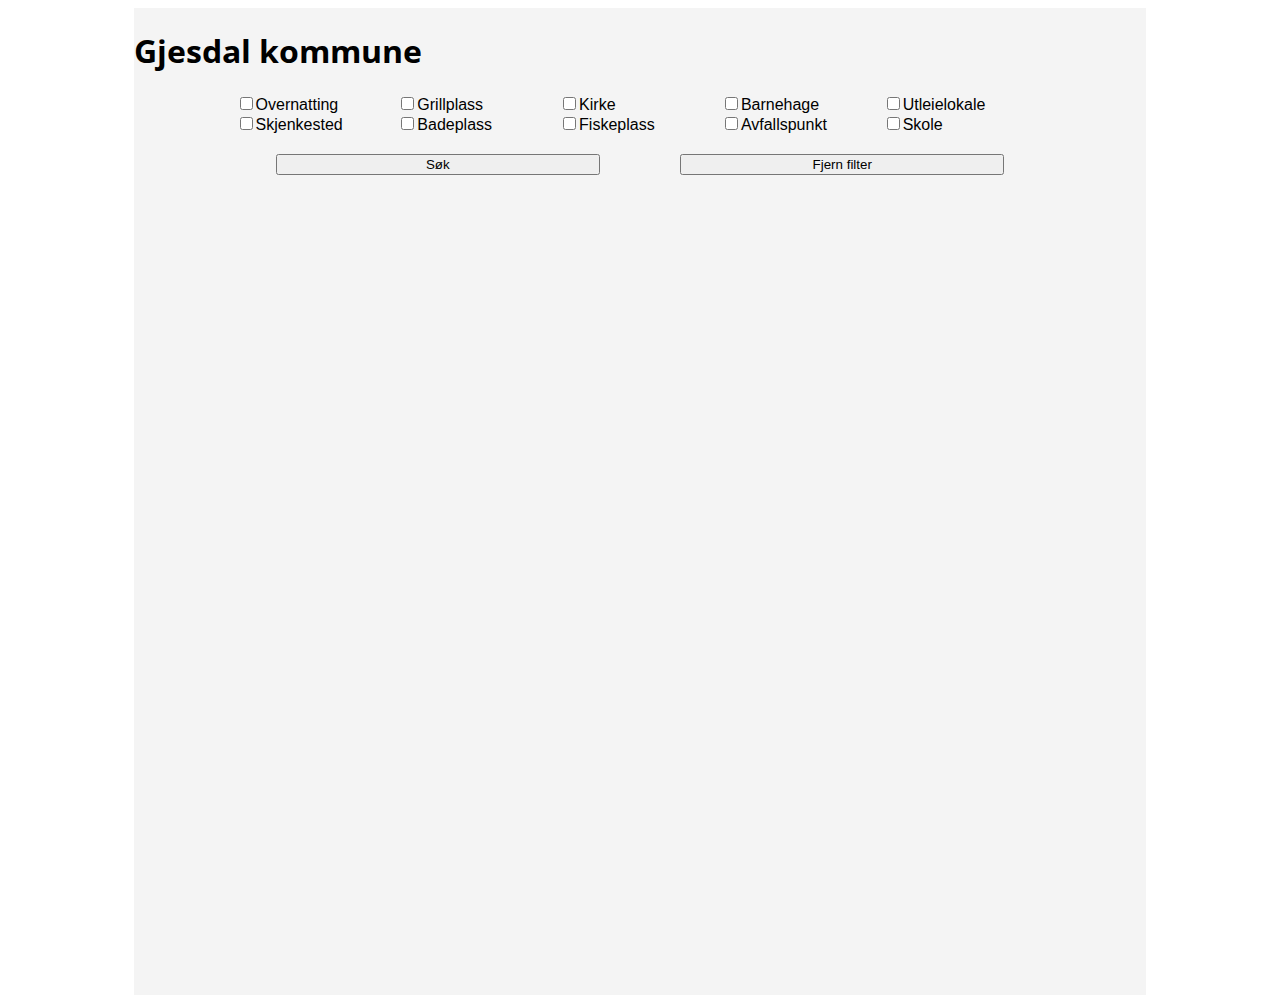
==== Nettside/index.html @ d5fa27ce "Merge remote-tracking branch 'origin/Malin_sin'" ====
<!DOCTYPE HTML>
<html lang="en">
<head>
  <meta charset="UTF-8">
  <title> Eksempel </title>
  <meta charset = "UTF-8">
  <link rel="stylesheet" href="stylesheet.css">
  <link href="https://fonts.googleapis.com/css?family=Open+Sans" rel="stylesheet">
  <script type="text/javascript" src="script.js"></script>
  <script type="text/javascript" src="https://cdnjs.cloudflare.com/ajax/libs/jquery/1.9.0/jquery.js"></script>
  <script type="text/javascript" src="https://www.google.com/jsapi"></script>
  <script type="text/javascript" src="http://mgskjaeveland.github.io/sgvizler/v/0.6/sgvizler.js"></script>
  <script>
    $(document).ready(
      function() {
        sgvizler.containerDrawAll();
      }
    );
  </script>
</head>

<body>
  <div id="flexcolumn">
    <h1>Gjesdal kommune</h1>
    <div id="flexrow">
      <div id="flexcolumn">
        <div><input id="overnatting" type="checkbox">Overnatting</input></div>
        <div><input id="skjenkested" type="checkbox">Skjenkested</input></div>
      </div>
      <div id="flexcolumn">
        <div><input id="grillplass" type="checkbox">Grillplass</input></div>
        <div><input id="badeplass" type="checkbox">Badeplass</input></div>
      </div>
      <div id="flexcolumn">
        <div><input id="kirke" type="checkbox">Kirke</input></div>
        <div><input id="fiskeplass" type="checkbox">Fiskeplass</input></div>
      </div>
      <div id="flexcolumn">
        <div><input id="barnehage" type="checkbox">Barnehage</input></div>
        <div><input id="avfallspunkt" type="checkbox">Avfallspunkt</input></div>
      </div>
      <div id="flexcolumn">
        <div><input id="utleielokale" type="checkbox">Utleielokale</input></div>
        <div><input id="skole" type="checkbox">Skole</input></div>
      </div>
    </div>
    <div id="flexrow">
      <button type="button" class="button" id="søkeknapp">Søk</button>
      <button type="button" class="button" id="fjernChecked">Fjern filter</button>
    </div>

    <div id="map" data-sgvizler-endpoint="http://localhost:3030/Gjesdal/query" data-sgvizler-query="
    PREFIX ww:<http://www.w3.org/1999/02/22-rdf-syntax-ns#>
    PREFIX mr:<http://www.semanticweb.org/marte/ontologies/2018/2/gjesdalontology.owl#>
    SELECT ?Latitude ?Longitude ?Name
    WHERE {
      ?subject mr:hasLatitude ?Latitude .
      ?subject mr:hasLongitude ?Longitude .
      ?subject mr:hasName ?Name .
    }"
    data-sgvizler-chart="sgvizler.visualization.Map">
    </div>
  </div>
</body>
</html>
---- Nettside/stylesheet.css ----
body{
  font-family: "Arial";
}

h1{
  font-family: 'Open Sans', sans-serif;
}

p{
  font-family: "Arial";
}

textarea, input, button{
   outline: none;
}

#flexcolumn{
  display: flex;
  flex-direction: column;
  width: 80%;
  position: relative;
  margin-left: auto;
  margin-right: auto;
  background-color: #f4f4f4;
}

#flexrow{
  display: flex;
  flex-direction: row;
  justify-content: space-around;
  width: 80%;
  position: relative;
  margin-left: auto;
  margin-right: auto;
  margin-bottom: 20px;
  background-color: #f4f4f4;
}

.button{
  width: 40%;
  margin: auto;
}

#map{
  height: 800px;
}
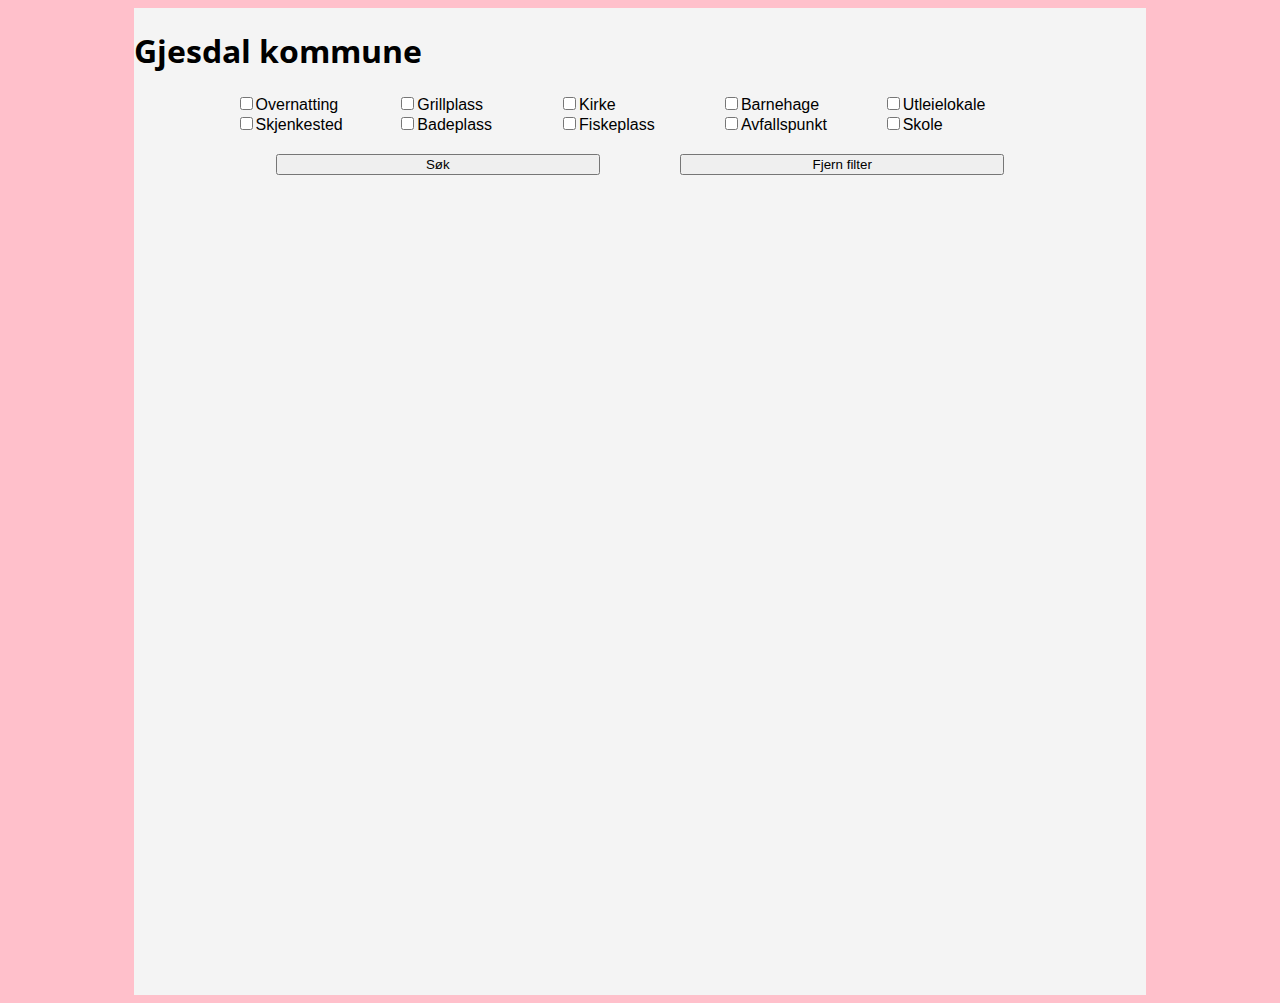
==== commit 9ee0aad4: "Merge remote-tracking branch 'origin/Malin_skal_prøve_ting'" ====
--- a/Nettside/index.html
+++ b/Nettside/index.html
@@ -1,65 +1,67 @@
 <!DOCTYPE HTML>
 <html lang="en">
-<head>
-  <meta charset="UTF-8">
-  <title> Eksempel </title>
-  <meta charset = "UTF-8">
-  <link rel="stylesheet" href="stylesheet.css">
-  <link href="https://fonts.googleapis.com/css?family=Open+Sans" rel="stylesheet">
-  <script type="text/javascript" src="script.js"></script>
-  <script type="text/javascript" src="https://cdnjs.cloudflare.com/ajax/libs/jquery/1.9.0/jquery.js"></script>
-  <script type="text/javascript" src="https://www.google.com/jsapi"></script>
-  <script type="text/javascript" src="http://mgskjaeveland.github.io/sgvizler/v/0.6/sgvizler.js"></script>
-  <script>
-    $(document).ready(
-      function() {
-        sgvizler.containerDrawAll();
-      }
-    );
-  </script>
-</head>
+  <head>
+    <meta charset="UTF-8">
+    <title> Eksempel </title>
+    <meta charset = "UTF-8">
+    <link rel="stylesheet" href="stylesheet.css">
+    <link href="https://fonts.googleapis.com/css?family=Open+Sans" rel="stylesheet">
+    <script type="text/javascript" src="script.js"></script>
+    <script type="text/javascript" src="https://cdnjs.cloudflare.com/ajax/libs/jquery/1.9.0/jquery.js"></script>
+    <script type="text/javascript" src="https://www.google.com/jsapi"></script>
+    <script type="text/javascript" src="http://mgskjaeveland.github.io/sgvizler/v/0.6/sgvizler.js"></script>
+    <script>
+      $(document).ready(
+        function() {
+          sgvizler.containerDrawAll();
+        }
+      );
+    </script>
+  </head>
+  <body>
+    <div id="flexcolumn">
+      <h1>Gjesdal kommune</h1>
+      <div id="flexrow">
+        <div id="flexcolumn">
+          <div><input id="overnatting" class="checkbox" type="checkbox">Overnatting</input></div>
+          <div><input id="skjenkested" class="checkbox" type="checkbox">Skjenkested</input></div>
+        </div>
+        <div id="flexcolumn">
+          <div><input id="grillplass" class="checkbox"  type="checkbox">Grillplass</input></div>
+          <div><input id="badeplass" class="checkbox"  type="checkbox">Badeplass</input></div>
+        </div>
+        <div id="flexcolumn">
+          <div><input id="kirke" class="checkbox" type="checkbox">Kirke</input></div>
+          <div><input id="fiskeplass" class="checkbox" type="checkbox">Fiskeplass</input></div>
+        </div>
+        <div id="flexcolumn">
+          <div><input id="barnehage" class="checkbox" type="checkbox">Barnehage</input></div>
+          <div><input id="avfallspunkt" class="checkbox" type="checkbox">Avfallspunkt</input></div>
+        </div>
+        <div id="flexcolumn">
+          <div><input id="utleielokale" class="checkbox" type="checkbox">Utleielokale</input></div>
+          <div><input id="skole" class="checkbox" type="checkbox">Skole</input></div>
+        </div>
+      </div>
+      <div id="flexrow">
+        <button type="button" class="button" id="søkeknapp">Søk</button>
+        <button type="button" class="button" id="fjernChecked">Fjern filter</button>
+      </div>
 
-<body>
-  <div id="flexcolumn">
-    <h1>Gjesdal kommune</h1>
-    <div id="flexrow">
-      <div id="flexcolumn">
-        <div><input id="overnatting" type="checkbox">Overnatting</input></div>
-        <div><input id="skjenkested" type="checkbox">Skjenkested</input></div>
+      <div id="map" data-sgvizler-endpoint="http://localhost:3030/Gjesdal/query" data-sgvizler-query="
+        PREFIX ww:<http://www.w3.org/1999/02/22-rdf-syntax-ns#>
+        PREFIX mr:<http://www.semanticweb.org/marte/ontologies/2018/2/gjesdalontology.owl#>
+        SELECT ?Latitude ?Longitude ?Name
+        WHERE {
+          ?subject mr:hasLatitude ?Latitude .
+          ?subject mr:hasLongitude ?Longitude .
+          ?subject mr:hasName ?Name .
+        }"
+        data-sgvizler-chart="sgvizler.visualization.Map">
       </div>
-      <div id="flexcolumn">
-        <div><input id="grillplass" type="checkbox">Grillplass</input></div>
-        <div><input id="badeplass" type="checkbox">Badeplass</input></div>
-      </div>
-      <div id="flexcolumn">
-        <div><input id="kirke" type="checkbox">Kirke</input></div>
-        <div><input id="fiskeplass" type="checkbox">Fiskeplass</input></div>
-      </div>
-      <div id="flexcolumn">
-        <div><input id="barnehage" type="checkbox">Barnehage</input></div>
-        <div><input id="avfallspunkt" type="checkbox">Avfallspunkt</input></div>
-      </div>
-      <div id="flexcolumn">
-        <div><input id="utleielokale" type="checkbox">Utleielokale</input></div>
-        <div><input id="skole" type="checkbox">Skole</input></div>
+      <div id="list" data-sgvizler-endpoint="http://localhost:3030/Gjesdal/query" data-sgvizler-query=""
+        data-sgvizler-chart="sgvizler.visualization.List">
       </div>
     </div>
-    <div id="flexrow">
-      <button type="button" class="button" id="søkeknapp">Søk</button>
-      <button type="button" class="button" id="fjernChecked">Fjern filter</button>
-    </div>
-
-    <div id="map" data-sgvizler-endpoint="http://localhost:3030/Gjesdal/query" data-sgvizler-query="
-    PREFIX ww:<http://www.w3.org/1999/02/22-rdf-syntax-ns#>
-    PREFIX mr:<http://www.semanticweb.org/marte/ontologies/2018/2/gjesdalontology.owl#>
-    SELECT ?Latitude ?Longitude ?Name
-    WHERE {
-      ?subject mr:hasLatitude ?Latitude .
-      ?subject mr:hasLongitude ?Longitude .
-      ?subject mr:hasName ?Name .
-    }"
-    data-sgvizler-chart="sgvizler.visualization.Map">
-    </div>
-  </div>
-</body>
+  </body>
 </html>
--- a/Nettside/stylesheet.css
+++ b/Nettside/stylesheet.css
@@ -1,5 +1,6 @@
 body{
   font-family: "Arial";
+  background-color: pink;
 }
 
 h1{
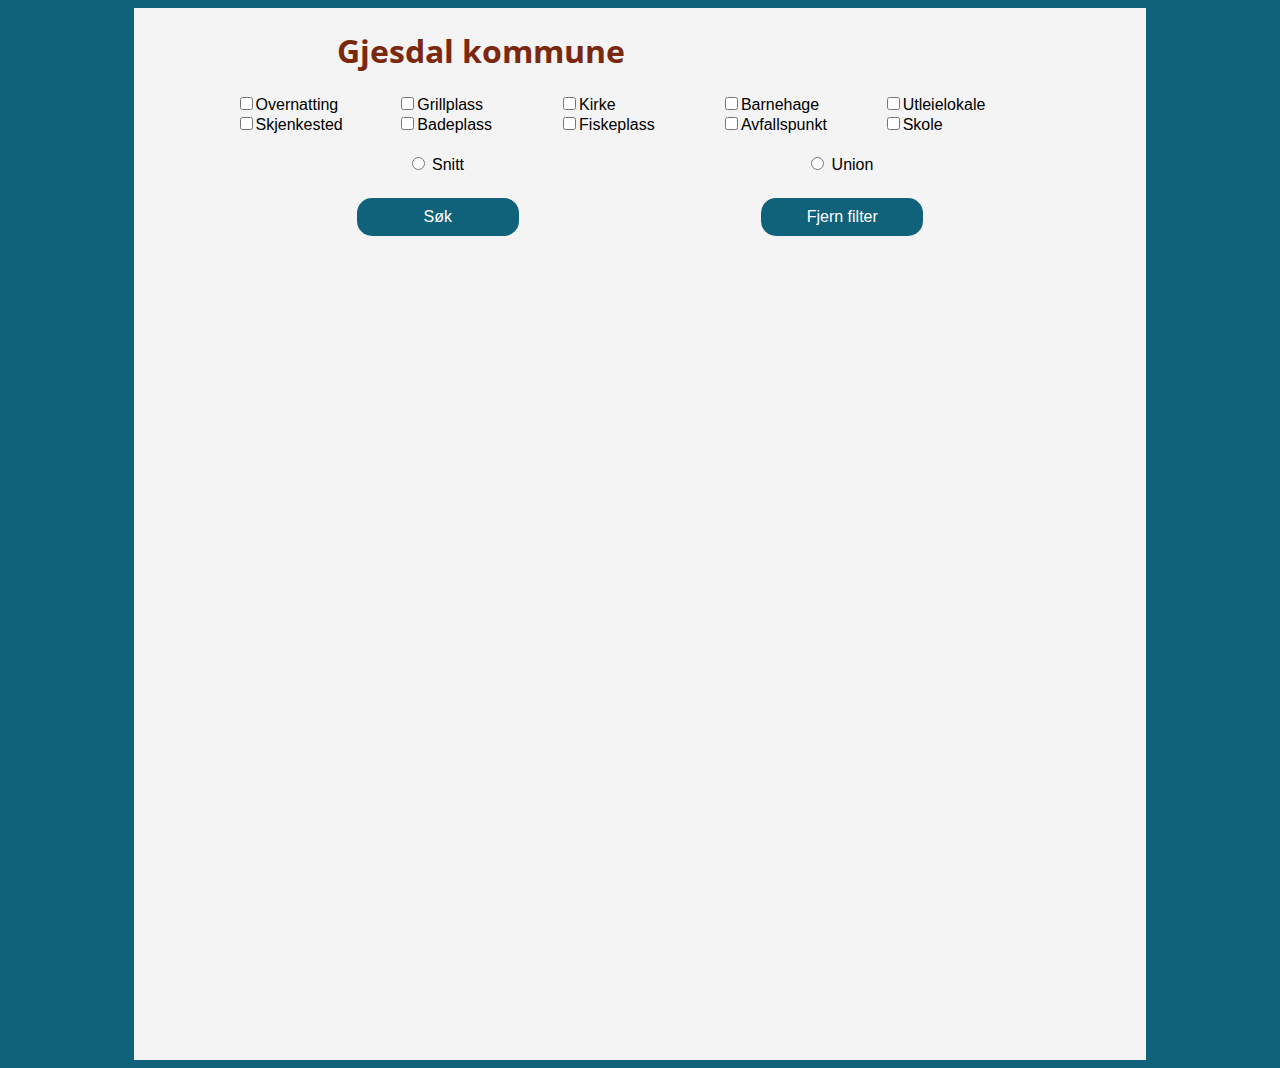
==== commit 8e772267: "Lagt til to geoer" ====
--- a/Nettside/index.html
+++ b/Nettside/index.html
@@ -19,31 +19,35 @@
     </script>
   </head>
   <body>
-    <div id="flexcolumn">
+    <div class="flexcolumn">
       <h1>Gjesdal kommune</h1>
-      <div id="flexrow">
-        <div id="flexcolumn">
+      <div class="flexrow">
+        <div class="flexcolumn">
           <div><input id="overnatting" class="checkbox" type="checkbox">Overnatting</input></div>
           <div><input id="skjenkested" class="checkbox" type="checkbox">Skjenkested</input></div>
         </div>
-        <div id="flexcolumn">
+        <div class="flexcolumn">
           <div><input id="grillplass" class="checkbox"  type="checkbox">Grillplass</input></div>
           <div><input id="badeplass" class="checkbox"  type="checkbox">Badeplass</input></div>
         </div>
-        <div id="flexcolumn">
+        <div class="flexcolumn">
           <div><input id="kirke" class="checkbox" type="checkbox">Kirke</input></div>
           <div><input id="fiskeplass" class="checkbox" type="checkbox">Fiskeplass</input></div>
         </div>
-        <div id="flexcolumn">
+        <div class="flexcolumn">
           <div><input id="barnehage" class="checkbox" type="checkbox">Barnehage</input></div>
           <div><input id="avfallspunkt" class="checkbox" type="checkbox">Avfallspunkt</input></div>
         </div>
-        <div id="flexcolumn">
+        <div class="flexcolumn">
           <div><input id="utleielokale" class="checkbox" type="checkbox">Utleielokale</input></div>
           <div><input id="skole" class="checkbox" type="checkbox">Skole</input></div>
         </div>
       </div>
-      <div id="flexrow">
+      <div class="flexrow">
+        <div><input id="snitt" name="operator" type="radio"> Snitt </input></div>
+        <div><input id="union" name="operator" type="radio"> Union </input></div>
+      </div>
+      <div class="flexrow">
         <button type="button" class="button" id="søkeknapp">Søk</button>
         <button type="button" class="button" id="fjernChecked">Fjern filter</button>
       </div>
--- a/Nettside/stylesheet.css
+++ b/Nettside/stylesheet.css
@@ -1,10 +1,12 @@
 body{
   font-family: "Arial";
-  background-color: pink;
+  background-color: #10627a;
 }
 
 h1{
+  margin-left: 20%;
   font-family: 'Open Sans', sans-serif;
+  color: #7a2910;
 }
 
 p{
@@ -15,7 +17,7 @@
    outline: none;
 }
 
-#flexcolumn{
+.flexcolumn{
   display: flex;
   flex-direction: column;
   width: 80%;
@@ -25,7 +27,7 @@
   background-color: #f4f4f4;
 }
 
-#flexrow{
+.flexrow{
   display: flex;
   flex-direction: row;
   justify-content: space-around;
@@ -40,6 +42,19 @@
 .button{
   width: 40%;
   margin: auto;
+  background-color: #10627a;
+  color: white;
+  font-size: 16px;
+  margin: 4px 2px;
+  padding: 10px;
+  border-radius: 15px;
+  width: 20%;
+  font-family: "Lato", sans-serif;
+  outline: none;
+  text-align: center;
+  text-decoration: none;
+  display: inline-block;
+  border: none;
 }
 
 #map{
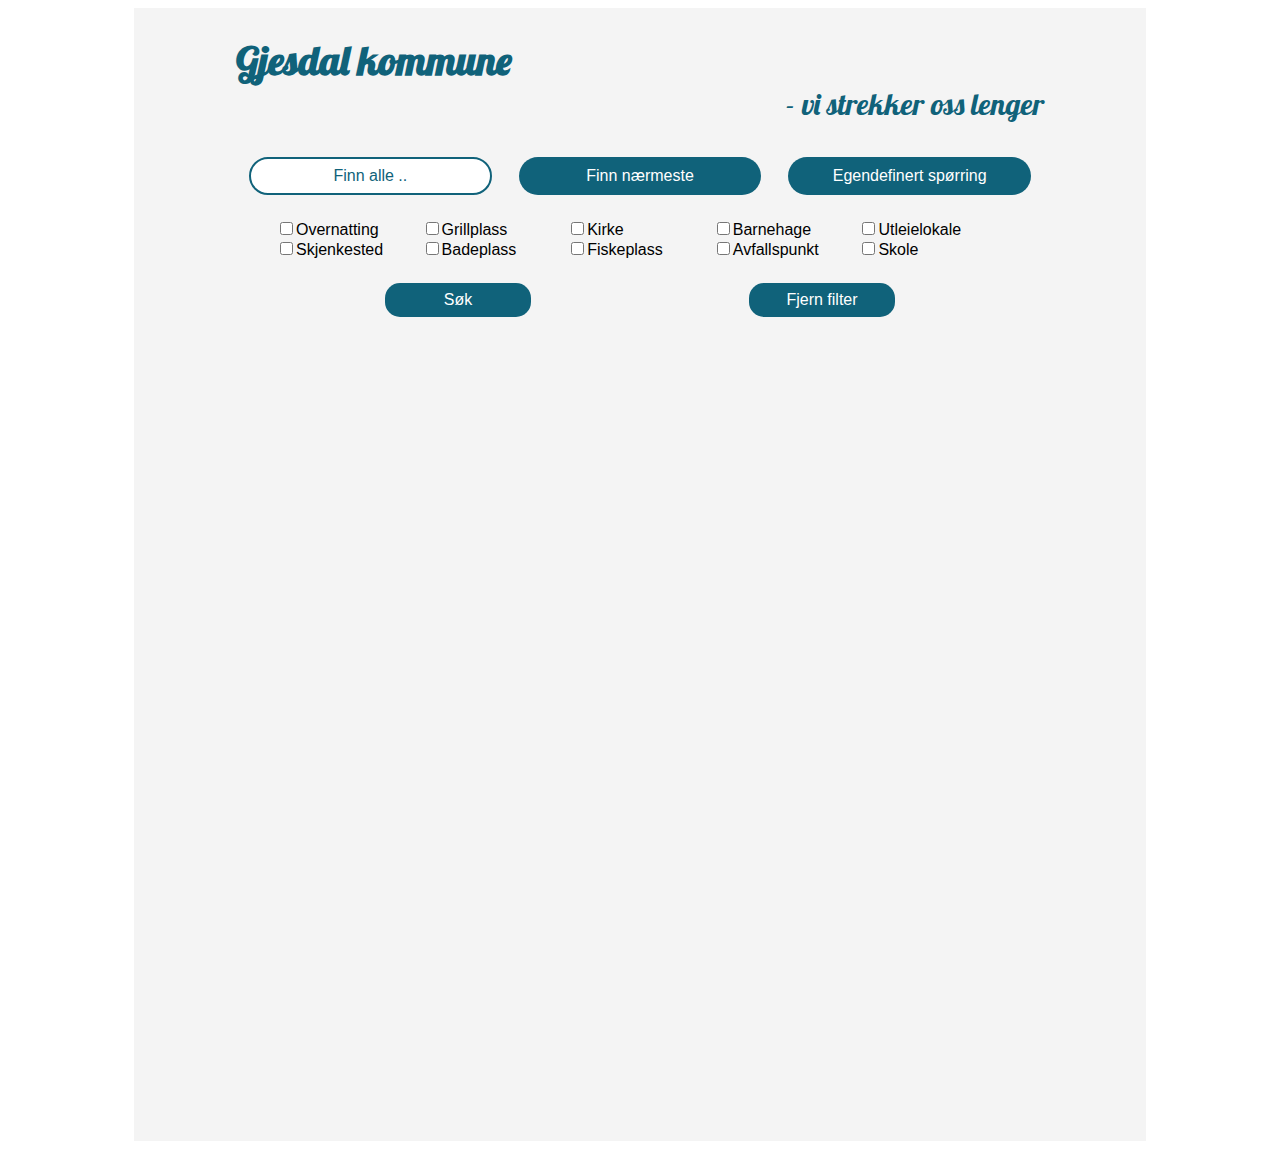
==== commit 47272a8a: "Lab ons" ====
--- a/Nettside/index.html
+++ b/Nettside/index.html
@@ -1,10 +1,10 @@
 <!DOCTYPE HTML>
-<html lang="en">
+<html lang="EN">
   <head>
     <meta charset="UTF-8">
-    <title> Eksempel </title>
-    <meta charset = "UTF-8">
+    <title> Gjesdal </title>
     <link rel="stylesheet" href="stylesheet.css">
+    <link href="https://fonts.googleapis.com/css?family=Lobster" rel="stylesheet">
     <link href="https://fonts.googleapis.com/css?family=Open+Sans" rel="stylesheet">
     <script type="text/javascript" src="script.js"></script>
     <script type="text/javascript" src="https://cdnjs.cloudflare.com/ajax/libs/jquery/1.9.0/jquery.js"></script>
@@ -20,38 +20,69 @@
   </head>
   <body>
     <div class="flexcolumn">
+
       <h1>Gjesdal kommune</h1>
+      <p id="gjesdal-motto">  - vi strekker oss lenger</p>
       <div class="flexrow">
-        <div class="flexcolumn">
-          <div><input id="overnatting" class="checkbox" type="checkbox">Overnatting</input></div>
-          <div><input id="skjenkested" class="checkbox" type="checkbox">Skjenkested</input></div>
+        <button type="button" name="button" class="bigButton active" id="finnAlleKnapp">Finn alle ..</button>
+        <button type="button" name="button" class="bigButton" id="finnNaermesteKnapp">Finn nærmeste</button>
+        <button type="button" name="button" class="bigButton" id="egendefSpørringKnapp">Egendefinert spørring</button>
+      </div>
+      <div class="flexcolumn" id="finnAlle">
+        <div class="flexrow">
+          <div class="flexcolumn">
+            <div><input id="overnatting" class="checkbox" type="checkbox">Overnatting</input></div>
+            <div><input id="skjenkested" class="checkbox" type="checkbox">Skjenkested</input></div>
+          </div>
+          <div class="flexcolumn">
+            <div><input id="grillplass" class="checkbox"  type="checkbox">Grillplass</input></div>
+            <div><input id="badeplass" class="checkbox"  type="checkbox">Badeplass</input></div>
+          </div>
+          <div class="flexcolumn">
+            <div><input id="kirke" class="checkbox" type="checkbox">Kirke</input></div>
+            <div><input id="fiskeplass" class="checkbox" type="checkbox">Fiskeplass</input></div>
+          </div>
+          <div class="flexcolumn">
+            <div><input id="barnehage" class="checkbox" type="checkbox">Barnehage</input></div>
+            <div><input id="avfallspunkt" class="checkbox" type="checkbox">Avfallspunkt</input></div>
+          </div>
+          <div class="flexcolumn">
+            <div><input id="utleielokale" class="checkbox" type="checkbox">Utleielokale</input></div>
+            <div><input id="skole" class="checkbox" type="checkbox">Skole</input></div>
+          </div>
         </div>
-        <div class="flexcolumn">
-          <div><input id="grillplass" class="checkbox"  type="checkbox">Grillplass</input></div>
-          <div><input id="badeplass" class="checkbox"  type="checkbox">Badeplass</input></div>
-        </div>
-        <div class="flexcolumn">
-          <div><input id="kirke" class="checkbox" type="checkbox">Kirke</input></div>
-          <div><input id="fiskeplass" class="checkbox" type="checkbox">Fiskeplass</input></div>
-        </div>
-        <div class="flexcolumn">
-          <div><input id="barnehage" class="checkbox" type="checkbox">Barnehage</input></div>
-          <div><input id="avfallspunkt" class="checkbox" type="checkbox">Avfallspunkt</input></div>
-        </div>
-        <div class="flexcolumn">
-          <div><input id="utleielokale" class="checkbox" type="checkbox">Utleielokale</input></div>
-          <div><input id="skole" class="checkbox" type="checkbox">Skole</input></div>
+        <div class="flexrow">
+          <button type="button" class="button" id="checkBoxSøk">Søk</button>
+          <button type="button" class="button" id="fjernChecked">Fjern filter</button>
         </div>
       </div>
-      <div class="flexrow">
-        <div><input id="snitt" name="operator" type="radio"> Snitt </input></div>
-        <div><input id="union" name="operator" type="radio"> Union </input></div>
+      <div class="flexrow" id="finnNaermeste">
+        <div>
+          <input id="skrevetNavn" name="operator" type="input" placeholder="Navn"/>
+        </div>
+        <div class="custom-select">
+          <select id="dropDown">
+            <option value="Accommodation">Overnatting</option>
+            <option value="BarbequeArea">Grillplass</option>
+            <option value="Church">Kirke</option>
+            <option value="Preschool">Barnehage</option>
+            <option value="EventVenue">Utlelelokale</option>
+            <option value="BarOrPub">Skjenkested</option>
+            <option value="Beach">Badeplass</option>
+            <option value="BodyOfWater">Fiskeplass</option>
+            <option value="RecyclingPoint">Avfallspunkt</option>
+            <option value="School">Skole</option>
+          </select>
+        </div>
+        <button type="button" class="button" id="søkeknapp">Søk</button>
       </div>
-      <div class="flexrow">
-        <button type="button" class="button" id="søkeknapp">Søk</button>
-        <button type="button" class="button" id="fjernChecked">Fjern filter</button>
+      <div class="flexcolumn" id="egendefSpørring">
+        <div class="høyreStilt">
+          <a href="ontologi.html" target="_blank">Ontologi</a>
+        </div>
+        <textarea id="egenSpørring" class="storInput">PREFIX ww:<http://www.w3.org/1999/02/22-rdf-syntax-ns#>&#013;PREFIX mr:<http://www.semanticweb.org/marte/ontologies/2018/2/gjesdalontology.owl#>&#013;PREFIX schema: <http://schema.org/>&#013;PREFIX f:<http://www.w3.org/2005/xpath-functions/math#>&#013;&#013;SELECT ?Lat ?Long ?Name&#013;WHERE{&#013; ?subject mr:hasLatitude ?Lat .&#013; ?subject mr:hasLongitude ?Long .&#013; ?subject mr:hasName ?Name .&#013; ?subject a schema:BarOrPub&#013;} </textarea>
+        <button type="button" class="button" id="egenSpørringKnapp">Kjør spørring</button>
       </div>
-
       <div id="map" data-sgvizler-endpoint="http://localhost:3030/Gjesdal/query" data-sgvizler-query="
         PREFIX ww:<http://www.w3.org/1999/02/22-rdf-syntax-ns#>
         PREFIX mr:<http://www.semanticweb.org/marte/ontologies/2018/2/gjesdalontology.owl#>
@@ -63,7 +94,7 @@
         }"
         data-sgvizler-chart="sgvizler.visualization.Map">
       </div>
-      <div id="list" data-sgvizler-endpoint="http://localhost:3030/Gjesdal/query" data-sgvizler-query=""
+      <div class="tabellOgListe" id="list" data-sgvizler-endpoint="http://localhost:3030/Gjesdal/query" data-sgvizler-query=""
         data-sgvizler-chart="sgvizler.visualization.List">
       </div>
     </div>
--- a/Nettside/stylesheet.css
+++ b/Nettside/stylesheet.css
@@ -1,12 +1,14 @@
 body{
   font-family: "Arial";
-  background-color: #10627a;
+  background-color: white;
 }
 
 h1{
-  margin-left: 20%;
-  font-family: 'Open Sans', sans-serif;
-  color: #7a2910;
+  margin-left: 10%;
+  font-family: 'Lobster', cursive;
+  color: #10627a;
+  font-size: 40px;
+  margin-bottom: -30px;
 }
 
 p{
@@ -40,13 +42,12 @@
 }
 
 .button{
-  width: 40%;
   margin: auto;
   background-color: #10627a;
   color: white;
   font-size: 16px;
   margin: 4px 2px;
-  padding: 10px;
+  padding: 8px;
   border-radius: 15px;
   width: 20%;
   font-family: "Lato", sans-serif;
@@ -57,6 +58,91 @@
   border: none;
 }
 
+#finnAlle{
+  width: 90%;
+}
+
+.bigButton{
+  margin: auto;
+  background-color: #10627a;
+  color: white;
+  font-size: 16px;
+  margin: 4px 2px;
+  padding: 8px;
+  border-radius: 25px;
+  width: 30%;
+  font-family: "Lato", sans-serif;
+  /*font-weight: bold;*/
+  outline: none;
+  text-align: center;
+  text-decoration: none;
+  display: inline-block;
+  border: none;
+}
+
+.active{
+  color: #10627a;
+  background-color: white;
+  border: 2px solid #10627a;
+
+}
+
+#gjesdal-motto{
+  text-align: right;
+  padding-right: 10%;
+  font-size: 30px;
+  font-family: 'Lobster';
+  color: #10627a;
+}
+
+.custom-select{
+  position: relative;
+  font-family: "Lato", sans-serif;
+  width: 200px;
+}
+
+.custom-select select{
+  font-size: 16px;
+  color: black;
+  margin-top: 10px;
+  background-color: white;
+  width: 100%;
+}
+
+#skrevetNavn{
+  margin-top: 10px;
+  font-size: 16px;
+  /*border: 2px solid #10627a;*/
+  outline: none;
+}
+
+.tabellOgListe{
+  width: 100%;
+  margin-left: auto;
+  margin-right: auto;
+}
+.storInput{
+  height: 200px;
+}
+
+.høyreStilt{
+  display: flex;
+  flex-direction: row;
+  justify-content: flex-end;
+}
+
 #map{
   height: 800px;
 }
+
+#finnAlle{
+  display: flex;
+}
+
+#finnNaermeste{
+  display: none;
+}
+
+#egendefSpørring{
+  display: none;
+}
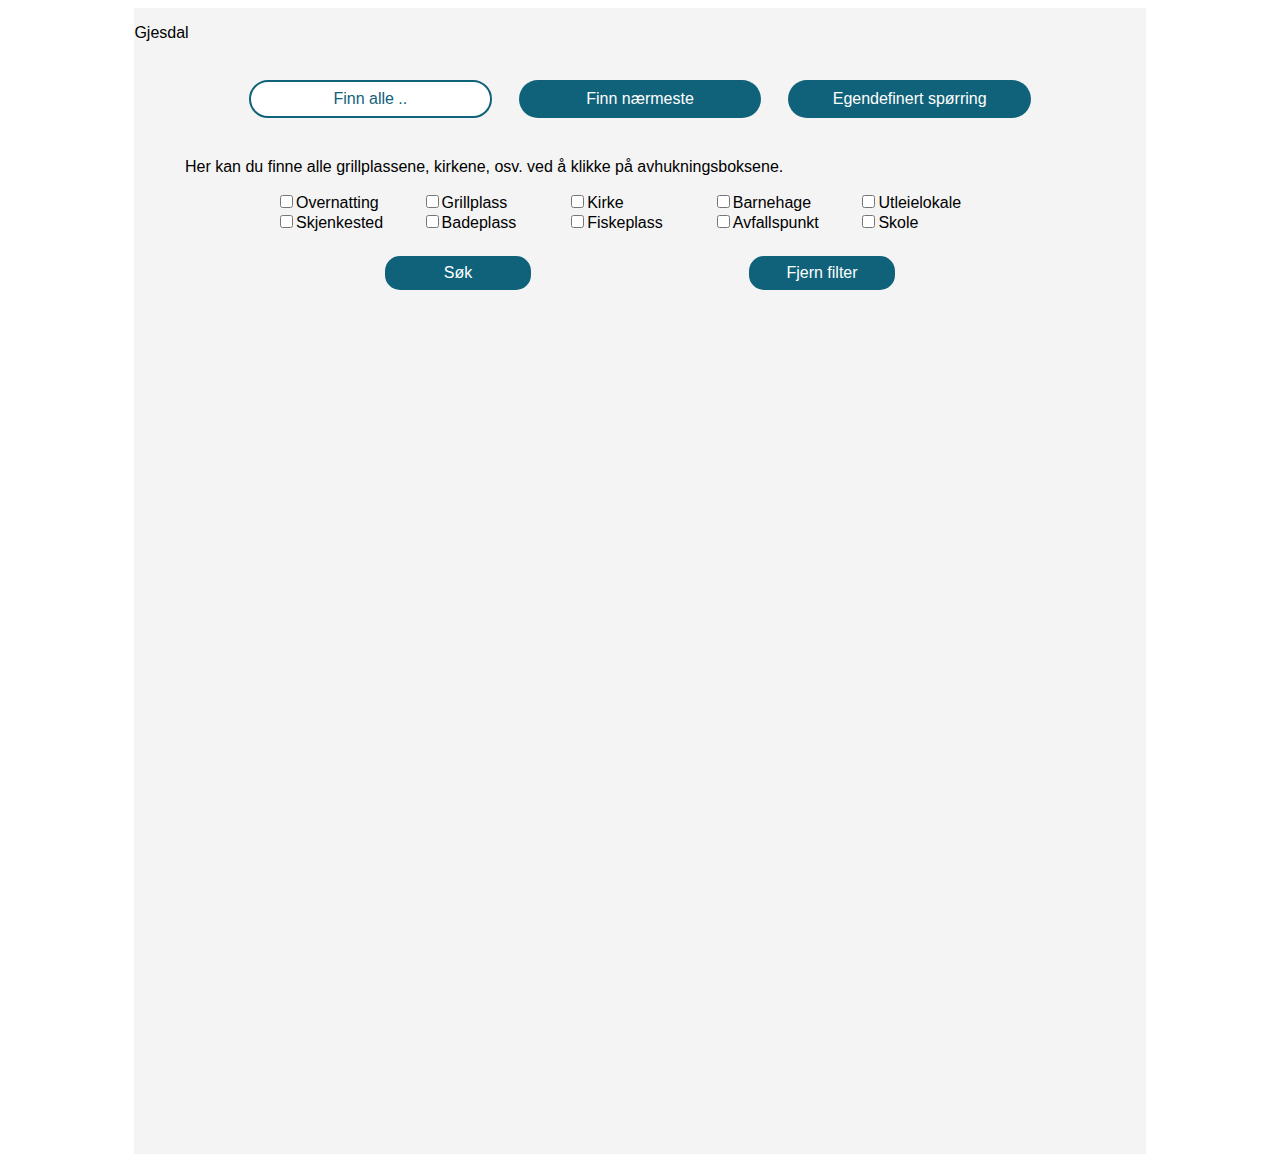
==== commit 0cd323ae: "Noe er feil, vi skal undersøke" ====
--- a/Nettside/index.html
+++ b/Nettside/index.html
@@ -6,6 +6,7 @@
     <link rel="stylesheet" href="stylesheet.css">
     <link href="https://fonts.googleapis.com/css?family=Lobster" rel="stylesheet">
     <link href="https://fonts.googleapis.com/css?family=Open+Sans" rel="stylesheet">
+    <link rel="stylesheet" href="https://cdnjs.cloudflare.com/ajax/libs/font-awesome/4.7.0/css/font-awesome.min.css">
     <script type="text/javascript" src="script.js"></script>
     <script type="text/javascript" src="https://cdnjs.cloudflare.com/ajax/libs/jquery/1.9.0/jquery.js"></script>
     <script type="text/javascript" src="https://www.google.com/jsapi"></script>
@@ -19,16 +20,30 @@
     </script>
   </head>
   <body>
+
     <div class="flexcolumn">
-
-      <h1>Gjesdal kommune</h1>
-      <p id="gjesdal-motto">  - vi strekker oss lenger</p>
+      <p class="overskrift">Gjesdal</p>
+      <br>
+        <div id="gjesdalInformasjon"
+          data-sgvizler-endpoint="http://localhost:3030/Gjesdal/query"
+          data-sgvizler-query="
+          PREFIX ww: <http://www.w3.org/1999/02/22-rdf-syntax-ns#>
+          PREFIX mr: <http://www.semanticweb.org/marte/ontologies/2018/2/gjesdalontology.owl#>
+          PREFIX dbo: <http://dbpedia.org/ontology/#>
+          SELECT ?Informasjon
+          WHERE{
+            ?subject mr:hasName 'Gjesdal kommune' .
+            ?subject dbo:Abstract ?Informasjon
+          }"
+          data-sgvizler-chart="sgvizler.visualization.Text">
+      </div>
       <div class="flexrow">
         <button type="button" name="button" class="bigButton active" id="finnAlleKnapp">Finn alle ..</button>
         <button type="button" name="button" class="bigButton" id="finnNaermesteKnapp">Finn nærmeste</button>
         <button type="button" name="button" class="bigButton" id="egendefSpørringKnapp">Egendefinert spørring</button>
       </div>
       <div class="flexcolumn" id="finnAlle">
+        <p>Her kan du finne alle grillplassene, kirkene, osv. ved å klikke på avhukningsboksene.</p>
         <div class="flexrow">
           <div class="flexcolumn">
             <div><input id="overnatting" class="checkbox" type="checkbox">Overnatting</input></div>
@@ -56,46 +71,65 @@
           <button type="button" class="button" id="fjernChecked">Fjern filter</button>
         </div>
       </div>
-      <div class="flexrow" id="finnNaermeste">
-        <div>
-          <input id="skrevetNavn" name="operator" type="input" placeholder="Navn"/>
+      <div class="flexcolumn" id="finnNaermeste">
+        <p>Skriv inn navnet på et av stedene i Gjesdal. Det kan være en kirke, en skole, en badeplass, eller noe annet. Velg deretter hvilke steder du vil finne som er i nærheten av stedet du valgte.</p>
+        <div class="flexrow">
+          <div>
+            <input id="skrevetNavn" name="operator" type="input" placeholder="Navn"/>
+          </div>
+          <div class="custom-select">
+            <select id="dropDown">
+              <option value="Accommodation">Overnatting</option>
+              <option value="BarbequeArea">Grillplass</option>
+              <option value="Church">Kirke</option>
+              <option value="Preschool">Barnehage</option>
+              <option value="EventVenue">Utlelelokale</option>
+              <option value="BarOrPub">Skjenkested</option>
+              <option value="Beach">Badeplass</option>
+              <option value="BodyOfWater">Fiskeplass</option>
+              <option value="RecyclingPoint">Avfallspunkt</option>
+              <option value="School">Skole</option>
+            </select>
+          </div>
+          <button type="button" class="button" id="søkeknapp">Søk</button>
         </div>
-        <div class="custom-select">
-          <select id="dropDown">
-            <option value="Accommodation">Overnatting</option>
-            <option value="BarbequeArea">Grillplass</option>
-            <option value="Church">Kirke</option>
-            <option value="Preschool">Barnehage</option>
-            <option value="EventVenue">Utlelelokale</option>
-            <option value="BarOrPub">Skjenkested</option>
-            <option value="Beach">Badeplass</option>
-            <option value="BodyOfWater">Fiskeplass</option>
-            <option value="RecyclingPoint">Avfallspunkt</option>
-            <option value="School">Skole</option>
-          </select>
-        </div>
-        <button type="button" class="button" id="søkeknapp">Søk</button>
       </div>
       <div class="flexcolumn" id="egendefSpørring">
+        <p>Her kan du skrive inn din egen spørring. Spørringen nedenfor finner alle steder som er av typen skjenkested i Gjesdal kommune.
+          <br><br>NB! Klassene "Avfallspunkt" og "Grillplass" har ikke Schema som prefix, men våre egne klasser "mr:RecyclingPoint" og "mr:BarbequeArea".</p>
         <div class="høyreStilt">
-          <a href="ontologi.html" target="_blank">Ontologi</a>
+          <a href="ontologi.html" target="_blank" class="link">Ontologi <i class="fa fa-file-text-o"></i></a>
         </div>
         <textarea id="egenSpørring" class="storInput">PREFIX ww:<http://www.w3.org/1999/02/22-rdf-syntax-ns#>&#013;PREFIX mr:<http://www.semanticweb.org/marte/ontologies/2018/2/gjesdalontology.owl#>&#013;PREFIX schema: <http://schema.org/>&#013;PREFIX f:<http://www.w3.org/2005/xpath-functions/math#>&#013;&#013;SELECT ?Lat ?Long ?Name&#013;WHERE{&#013; ?subject mr:hasLatitude ?Lat .&#013; ?subject mr:hasLongitude ?Long .&#013; ?subject mr:hasName ?Name .&#013; ?subject a schema:BarOrPub&#013;} </textarea>
         <button type="button" class="button" id="egenSpørringKnapp">Kjør spørring</button>
       </div>
-      <div id="map" data-sgvizler-endpoint="http://localhost:3030/Gjesdal/query" data-sgvizler-query="
-        PREFIX ww:<http://www.w3.org/1999/02/22-rdf-syntax-ns#>
-        PREFIX mr:<http://www.semanticweb.org/marte/ontologies/2018/2/gjesdalontology.owl#>
-        SELECT ?Latitude ?Longitude ?Name
-        WHERE {
-          ?subject mr:hasLatitude ?Latitude .
-          ?subject mr:hasLongitude ?Longitude .
-          ?subject mr:hasName ?Name .
-        }"
-        data-sgvizler-chart="sgvizler.visualization.Map">
+      <div class="flexrow">
+        <div id="map" data-sgvizler-endpoint="http://localhost:3030/Gjesdal/query" data-sgvizler-query="
+          PREFIX ww: <http://www.w3.org/1999/02/22-rdf-syntax-ns#>
+          PREFIX mr: <http://www.semanticweb.org/marte/ontologies/2018/2/gjesdalontology.owl#>
+          SELECT ?Latitude ?Longitude ?Name ?Description
+          WHERE {
+            ?subject mr:hasLatitude ?Latitude .
+            ?subject mr:hasLongitude ?Longitude .
+            ?subject mr:hasName ?Name .
+            OPTIONAL{
+              ?subject mr:hasDescription ?Description .
+            }
+          }"
+          data-sgvizler-chart="sgvizler.visualization.Map">
+        </div>
+        <div id="resultatPresentasjon">
+          <div class="tabellOgListe" id="list"
+            data-sgvizler-endpoint="http://localhost:3030/Gjesdal/query"
+            data-sgvizler-query=""
+            data-sgvizler-chart="sgvizler.visualization.List">
+          </div>
+        </div>
       </div>
-      <div class="tabellOgListe" id="list" data-sgvizler-endpoint="http://localhost:3030/Gjesdal/query" data-sgvizler-query=""
-        data-sgvizler-chart="sgvizler.visualization.List">
+      <div id="ekstraInformasjon" class="flexrow"
+        data-sgvizler-endpoint="http://localhost:3030/Gjesdal/query"
+        data-sgvizler-query=""
+        data-sgvizler-chart="sgvizler.visualization.Table">
       </div>
     </div>
   </body>
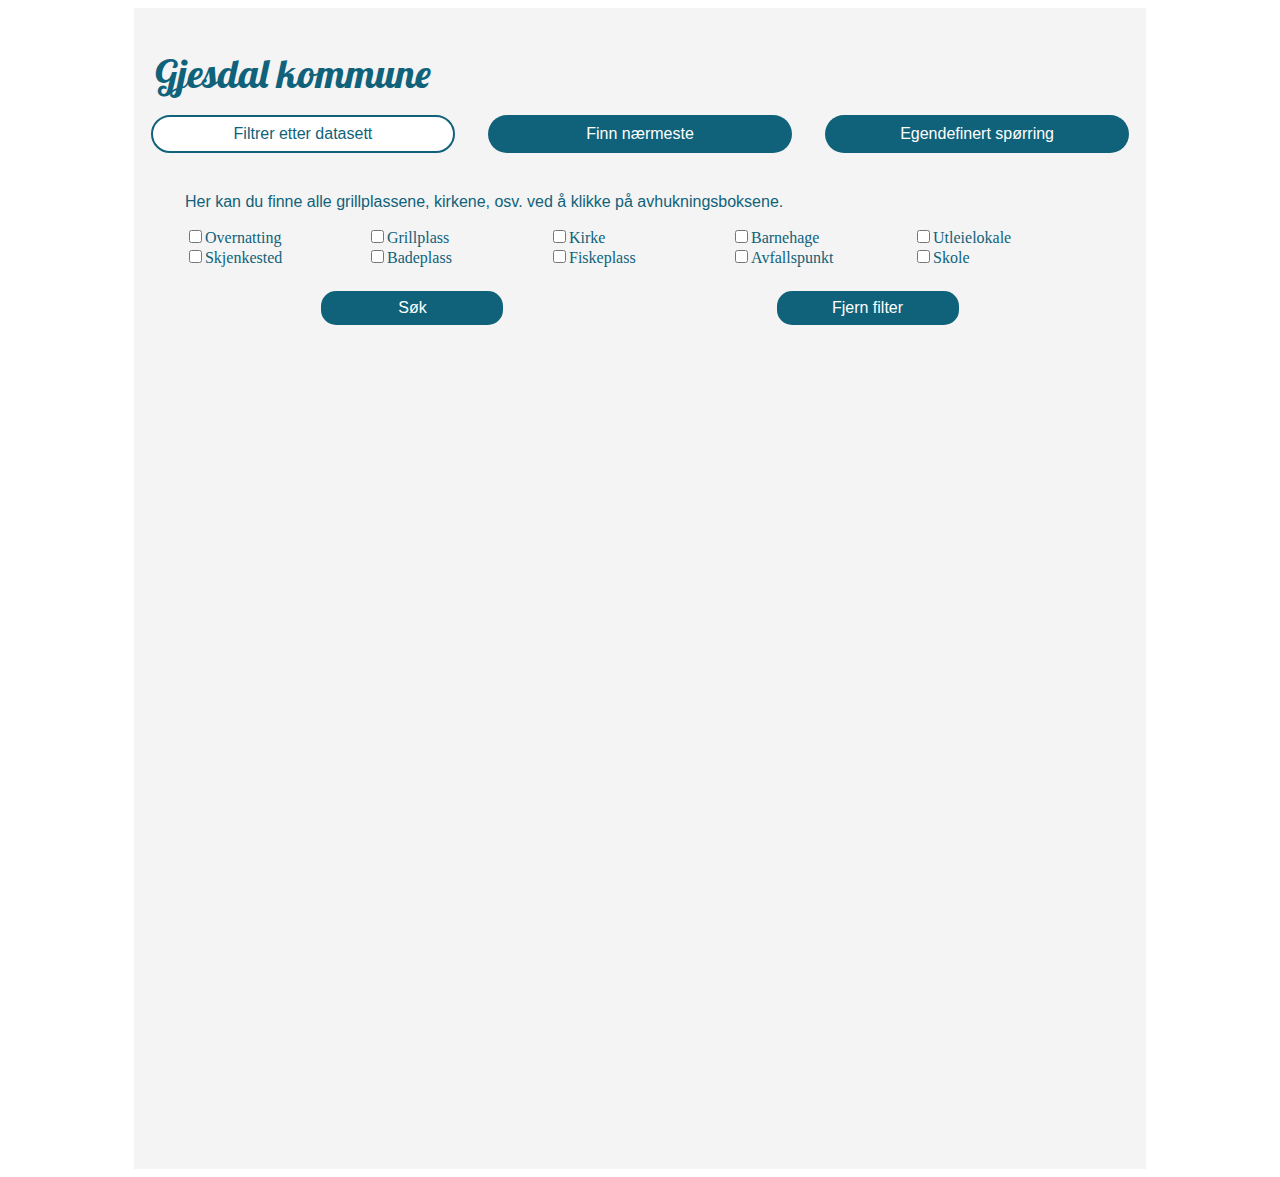
==== commit ec8bf253: "Kommentering" ====
--- a/Nettside/index.html
+++ b/Nettside/index.html
@@ -20,25 +20,24 @@
     </script>
   </head>
   <body>
-
     <div class="flexcolumn">
-      <p class="overskrift">Gjesdal</p>
+      <p class="overskrift">Gjesdal kommune</p>
       <br>
-        <div id="gjesdalInformasjon"
-          data-sgvizler-endpoint="http://localhost:3030/Gjesdal/query"
-          data-sgvizler-query="
-          PREFIX ww: <http://www.w3.org/1999/02/22-rdf-syntax-ns#>
-          PREFIX mr: <http://www.semanticweb.org/marte/ontologies/2018/2/gjesdalontology.owl#>
-          PREFIX dbo: <http://dbpedia.org/ontology/#>
-          SELECT ?Informasjon
-          WHERE{
-            ?subject mr:hasName 'Gjesdal kommune' .
-            ?subject dbo:Abstract ?Informasjon
-          }"
-          data-sgvizler-chart="sgvizler.visualization.Text">
+      <div id="gjesdalInformasjon"
+        data-sgvizler-endpoint="http://localhost:3030/Gjesdal/query"
+        data-sgvizler-query="
+        PREFIX ww: <http://www.w3.org/1999/02/22-rdf-syntax-ns#>
+        PREFIX mr: <http://www.semanticweb.org/marte/ontologies/2018/2/gjesdalontology.owl#>
+        PREFIX dbo: <http://dbpedia.org/ontology/#>
+        SELECT ?Informasjon
+        WHERE{
+          ?subject mr:hasName 'Gjesdal kommune' .
+          ?subject dbo:Abstract ?Informasjon
+        }"
+        data-sgvizler-chart="sgvizler.visualization.Text">
       </div>
       <div class="flexrow">
-        <button type="button" name="button" class="bigButton active" id="finnAlleKnapp">Finn alle ..</button>
+        <button type="button" name="button" class="bigButton active" id="finnAlleKnapp">Filtrer etter datasett</button>
         <button type="button" name="button" class="bigButton" id="finnNaermesteKnapp">Finn nærmeste</button>
         <button type="button" name="button" class="bigButton" id="egendefSpørringKnapp">Egendefinert spørring</button>
       </div>
@@ -72,7 +71,7 @@
         </div>
       </div>
       <div class="flexcolumn" id="finnNaermeste">
-        <p>Skriv inn navnet på et av stedene i Gjesdal. Det kan være en kirke, en skole, en badeplass, eller noe annet. Velg deretter hvilke steder du vil finne som er i nærheten av stedet du valgte.</p>
+        <p>Skriv inn navnet på et av stedene i Gjesdal. Det kan være en kirke (eks. Ålgård kirke), en skole (eks. Oltedal skole), en badeplass (eks. Kyllingstad badeplass), eller noe annet. Velg deretter hvilke steder du vil finne som er i nærheten av stedet du valgte.</p>
         <div class="flexrow">
           <div>
             <input id="skrevetNavn" name="operator" type="input" placeholder="Navn"/>
@@ -83,7 +82,7 @@
               <option value="BarbequeArea">Grillplass</option>
               <option value="Church">Kirke</option>
               <option value="Preschool">Barnehage</option>
-              <option value="EventVenue">Utlelelokale</option>
+              <option value="EventVenue">Utleielokale</option>
               <option value="BarOrPub">Skjenkested</option>
               <option value="Beach">Badeplass</option>
               <option value="BodyOfWater">Fiskeplass</option>
@@ -96,7 +95,7 @@
       </div>
       <div class="flexcolumn" id="egendefSpørring">
         <p>Her kan du skrive inn din egen spørring. Spørringen nedenfor finner alle steder som er av typen skjenkested i Gjesdal kommune.
-          <br><br>NB! Klassene "Avfallspunkt" og "Grillplass" har ikke Schema som prefix, men våre egne klasser "mr:RecyclingPoint" og "mr:BarbequeArea".</p>
+        <br><br>NB! Klassene "Avfallspunkt" og "Grillplass" har ikke Schema som prefix, men våre egne klasser "mr:RecyclingPoint" og "mr:BarbequeArea".</p>
         <div class="høyreStilt">
           <a href="ontologi.html" target="_blank" class="link">Ontologi <i class="fa fa-file-text-o"></i></a>
         </div>
@@ -104,18 +103,20 @@
         <button type="button" class="button" id="egenSpørringKnapp">Kjør spørring</button>
       </div>
       <div class="flexrow">
-        <div id="map" data-sgvizler-endpoint="http://localhost:3030/Gjesdal/query" data-sgvizler-query="
-          PREFIX ww: <http://www.w3.org/1999/02/22-rdf-syntax-ns#>
-          PREFIX mr: <http://www.semanticweb.org/marte/ontologies/2018/2/gjesdalontology.owl#>
-          SELECT ?Latitude ?Longitude ?Name ?Description
-          WHERE {
-            ?subject mr:hasLatitude ?Latitude .
-            ?subject mr:hasLongitude ?Longitude .
-            ?subject mr:hasName ?Name .
-            OPTIONAL{
-              ?subject mr:hasDescription ?Description .
-            }
-          }"
+        <div id="map"
+          data-sgvizler-endpoint="http://localhost:3030/Gjesdal/query"
+          data-sgvizler-query=
+            "PREFIX ww: <http://www.w3.org/1999/02/22-rdf-syntax-ns#>
+            PREFIX mr: <http://www.semanticweb.org/marte/ontologies/2018/2/gjesdalontology.owl#>
+            SELECT ?Latitude ?Longitude ?Name ?Description
+            WHERE {
+              ?subject mr:hasLatitude ?Latitude .
+              ?subject mr:hasLongitude ?Longitude .
+              ?subject mr:hasName ?Name .
+              OPTIONAL{
+                ?subject mr:hasDescription ?Description .
+              }
+            }"
           data-sgvizler-chart="sgvizler.visualization.Map">
         </div>
         <div id="resultatPresentasjon">
@@ -129,7 +130,7 @@
       <div id="ekstraInformasjon" class="flexrow"
         data-sgvizler-endpoint="http://localhost:3030/Gjesdal/query"
         data-sgvizler-query=""
-        data-sgvizler-chart="sgvizler.visualization.Table">
+        data-sgvizler-chart="sgvizler.visualization.Text">
       </div>
     </div>
   </body>
--- a/Nettside/stylesheet.css
+++ b/Nettside/stylesheet.css
@@ -1,10 +1,16 @@
-body{
-  font-family: "Arial";
-  background-color: white;
+@font-face {
+  font-family: "Lato";
+  src: url("Lato-Regular.otf");
 }
 
-h1{
-  margin-left: 10%;
+body{
+  font-family: "Lato";
+  background-color: white;
+  color: #10627a;
+}
+
+.overskrift{
+  margin-left: 2%;
   font-family: 'Lobster', cursive;
   color: #10627a;
   font-size: 40px;
@@ -12,7 +18,7 @@
 }
 
 p{
-  font-family: "Arial";
+  font-family: "Lato", sans-serif;
 }
 
 textarea, input, button{
@@ -33,7 +39,7 @@
   display: flex;
   flex-direction: row;
   justify-content: space-around;
-  width: 80%;
+  width: 100%;
   position: relative;
   margin-left: auto;
   margin-right: auto;
@@ -72,7 +78,6 @@
   border-radius: 25px;
   width: 30%;
   font-family: "Lato", sans-serif;
-  /*font-weight: bold;*/
   outline: none;
   text-align: center;
   text-decoration: none;
@@ -87,12 +92,14 @@
 
 }
 
-#gjesdal-motto{
-  text-align: right;
-  padding-right: 10%;
-  font-size: 30px;
+#gjesdalInformasjon{
+  padding-top: 25px;
+  padding-left: 5%;
+  padding-right: 5%;
+  font-size: 16px;
   font-family: 'Lobster';
   color: #10627a;
+
 }
 
 .custom-select{
@@ -107,22 +114,20 @@
   margin-top: 10px;
   background-color: white;
   width: 100%;
+  color: #10627a;
 }
 
 #skrevetNavn{
   margin-top: 10px;
   font-size: 16px;
-  /*border: 2px solid #10627a;*/
+  border: 1px solid #10627a;
   outline: none;
+  color: #10627a;
 }
 
-.tabellOgListe{
-  width: 100%;
-  margin-left: auto;
-  margin-right: auto;
-}
+
 .storInput{
-  height: 200px;
+  height: 250px;
 }
 
 .høyreStilt{
@@ -131,8 +136,14 @@
   justify-content: flex-end;
 }
 
+.link{
+  color: #10627a;
+  text-decoration: none;
+}
+
 #map{
   height: 800px;
+  width:100%;
 }
 
 #finnAlle{
@@ -146,3 +157,13 @@
 #egendefSpørring{
   display: none;
 }
+
+#resultatPresentasjon{
+  display: none;
+  width: 50%;
+}
+
+#ekstraInformasjon{
+  width: 100%;
+  margin: 0px;
+}
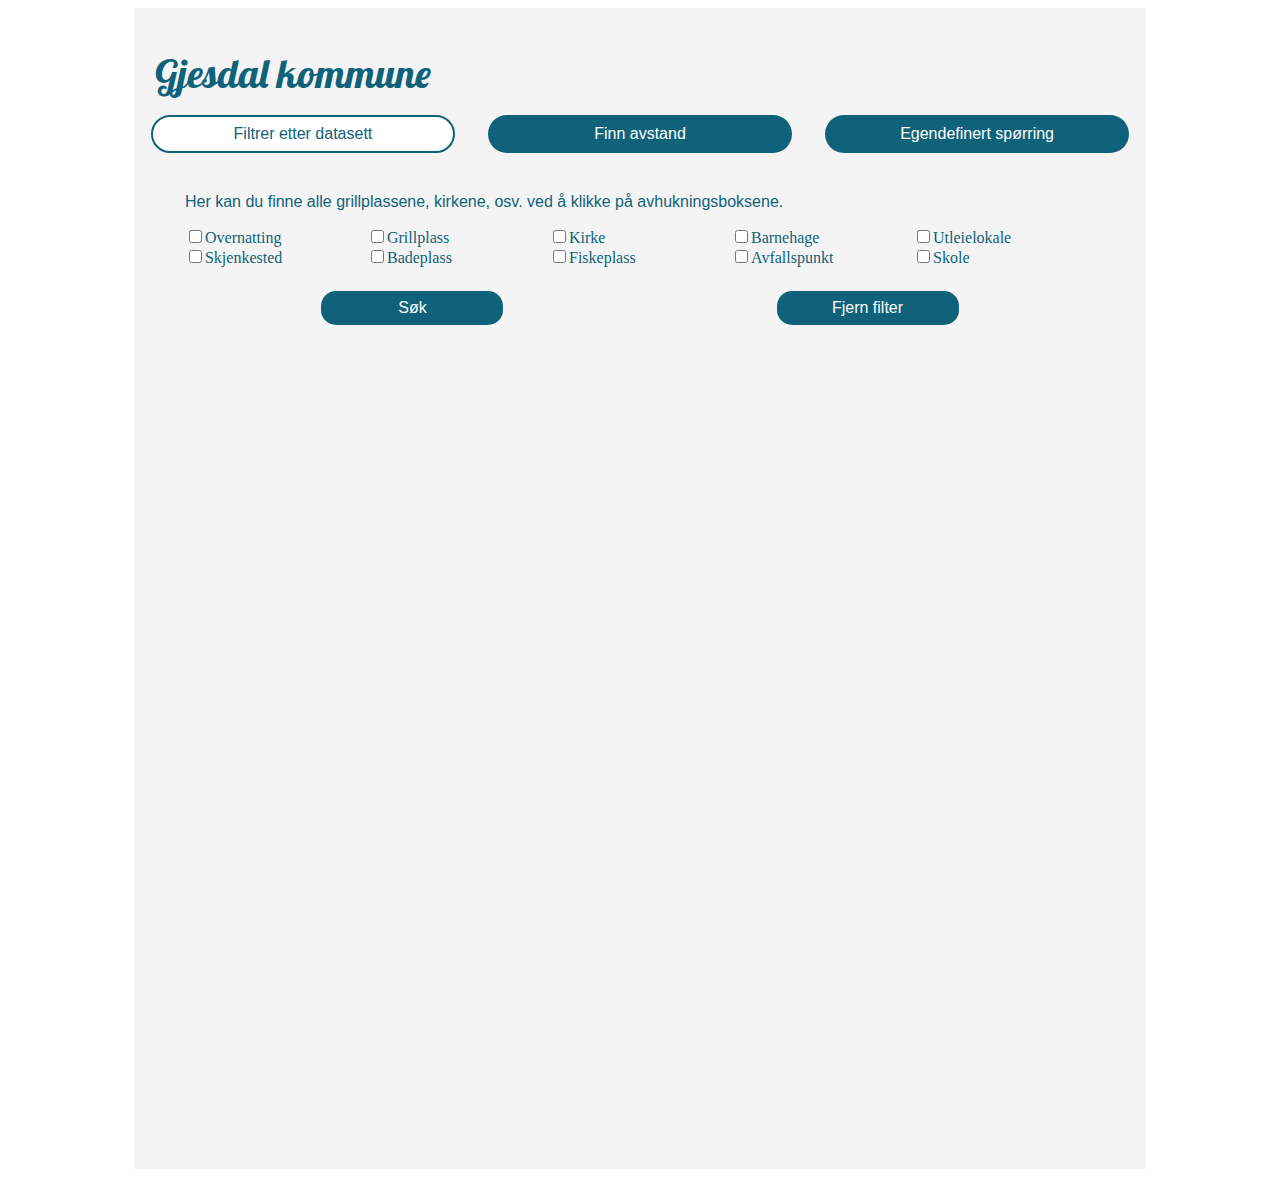
==== commit 1e182275: "Fiks ferdig" ====
--- a/Nettside/index.html
+++ b/Nettside/index.html
@@ -38,7 +38,7 @@
       </div>
       <div class="flexrow">
         <button type="button" name="button" class="bigButton active" id="finnAlleKnapp">Filtrer etter datasett</button>
-        <button type="button" name="button" class="bigButton" id="finnNaermesteKnapp">Finn nærmeste</button>
+        <button type="button" name="button" class="bigButton" id="finnNaermesteKnapp">Finn avstand</button>
         <button type="button" name="button" class="bigButton" id="egendefSpørringKnapp">Egendefinert spørring</button>
       </div>
       <div class="flexcolumn" id="finnAlle">
@@ -95,12 +95,22 @@
       </div>
       <div class="flexcolumn" id="egendefSpørring">
         <p>Her kan du skrive inn din egen spørring. Spørringen nedenfor finner alle steder som er av typen skjenkested i Gjesdal kommune.
-        <br><br>NB! Klassene "Avfallspunkt" og "Grillplass" har ikke Schema som prefix, men våre egne klasser "mr:RecyclingPoint" og "mr:BarbequeArea".</p>
+        <br><br>NB! Klassene "Avfallspunkt" og "Grillplass" har ikke Schema som prefix, men våre egne klasser "mr:RecyclingPoint" og "mr:BarbequeArea".
+          For at resultatet skal være synlig på kartet må de to første variablene etter SELECT være lengdegrad og breddegrad.</p>
+        <div>
+          <input type="checkbox" id="velgKart" checked>Kart
+        </div>
+        <div>
+          <input type="checkbox" id="velgTabell">Tabell
+        </div>
         <div class="høyreStilt">
           <a href="ontologi.html" target="_blank" class="link">Ontologi <i class="fa fa-file-text-o"></i></a>
         </div>
-        <textarea id="egenSpørring" class="storInput">PREFIX ww:<http://www.w3.org/1999/02/22-rdf-syntax-ns#>&#013;PREFIX mr:<http://www.semanticweb.org/marte/ontologies/2018/2/gjesdalontology.owl#>&#013;PREFIX schema: <http://schema.org/>&#013;PREFIX f:<http://www.w3.org/2005/xpath-functions/math#>&#013;&#013;SELECT ?Lat ?Long ?Name&#013;WHERE{&#013; ?subject mr:hasLatitude ?Lat .&#013; ?subject mr:hasLongitude ?Long .&#013; ?subject mr:hasName ?Name .&#013; ?subject a schema:BarOrPub&#013;} </textarea>
-        <button type="button" class="button" id="egenSpørringKnapp">Kjør spørring</button>
+        <textarea id="egenSpørring" class="storInput">PREFIX ww:<http://www.w3.org/1999/02/22-rdf-syntax-ns#>&#013;PREFIX mr:<http://www.semanticweb.org/marte/ontologies/2018/2/gjesdalontology.owl#>&#013;PREFIX schema: <http://schema.org/>&#013;PREFIX f:<http://www.w3.org/2005/xpath-functions/math#>&#013;&#013;SELECT ?Breddegrad ?Lengdegrad ?Navn ?Beskrivelse ?Gatenavn ?Postnummer ?Poststed &#013;WHERE{ &#013;?subject mr:hasName ?Navn ; &#013; &#9; mr:hasDescription ?Beskrivelse ; &#013; &#9; mr:hasStreetName ?Gatenavn ; &#013; &#9; mr:hasPostalCode ?Postnummer ; &#013; &#9; mr:hasCity ?Poststed ; &#013; &#9; mr:hasLatitude ?Breddegrad ; &#013 &#9; mr:hasLongitude ?Lengdegrad ; &#013 &#9; a mr:RecyclingPoint &#013 }</textarea>
+        <div class="flexrow">
+          <button type="button" class="button" id="egenSpørringKnapp">Kjør spørring</button>
+          <button type="button" class="button" id="reset">Reset</button>
+        </div>
       </div>
       <div class="flexrow">
         <div id="map"
